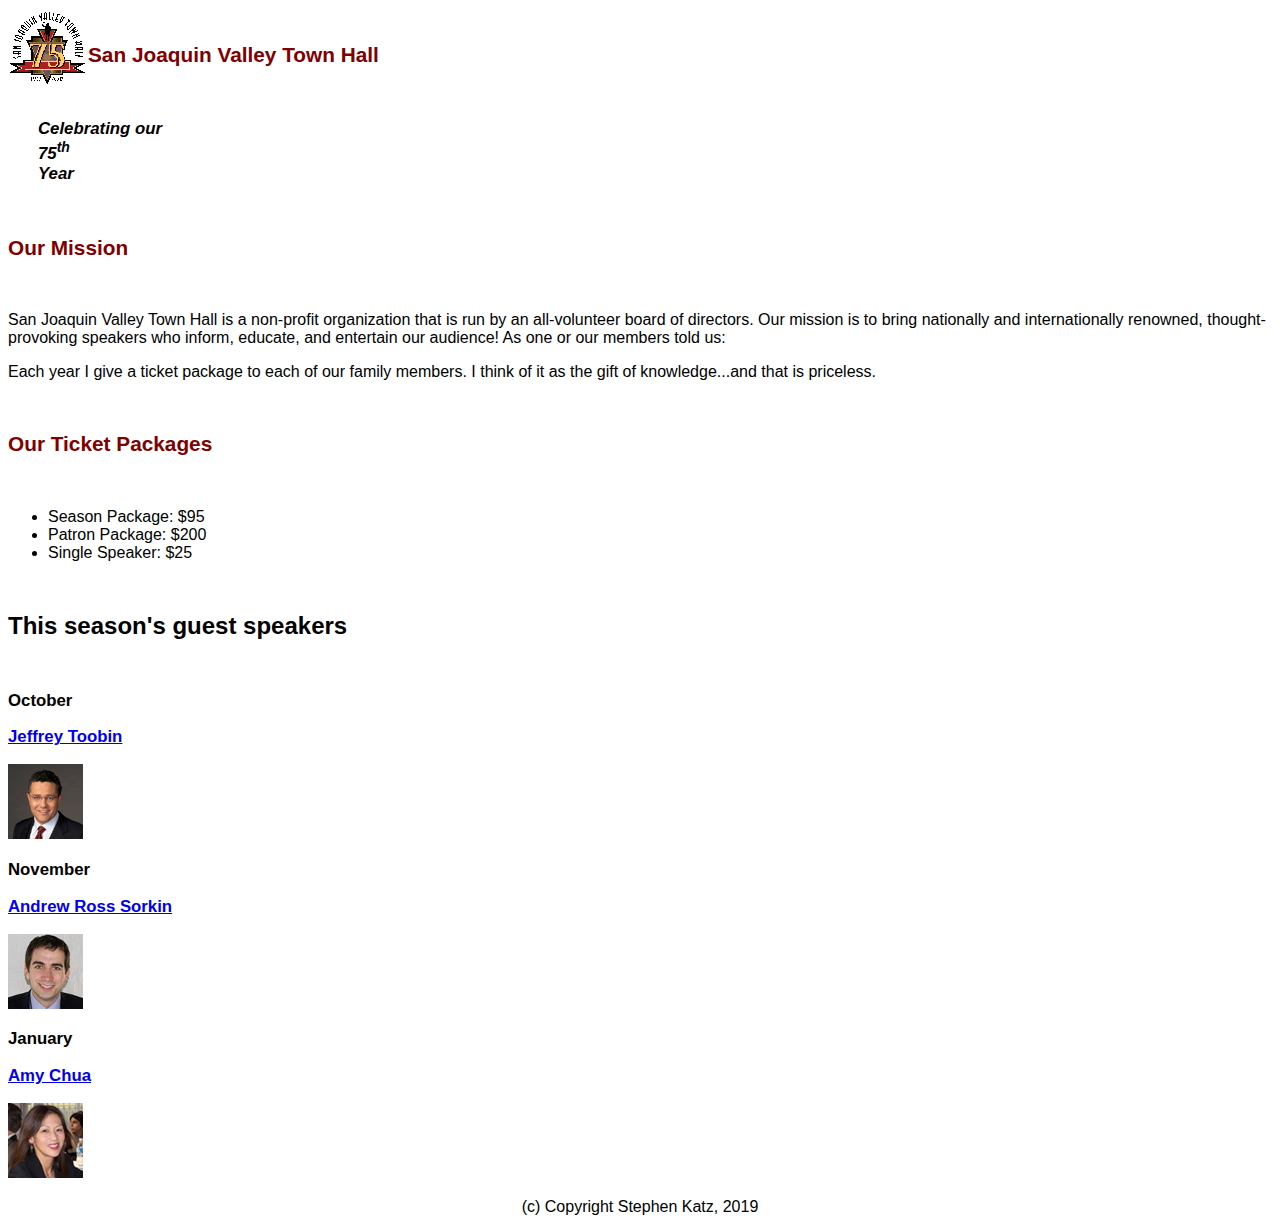
==== index.html @ 11e755eb "content" ====
<!DOCTYPE html>
<html lang="en">

<head>
	<meta charset="utf-8">
	<title>San Joaquin Valley Town Hall</title>
	<link rel="shortcut icon" href="images/favicon.ico">
	<link rel="stylesheet" href="main.css">
</head>

<body>
	<header>
		<img class="logo" src="images/town_hall_logo.gif" alt="town hall logo">
		<br>
		<h2>San Joaquin Valley Town Hall</h2>
		<br>
		<h3>Celebrating our <div class="shadow">75<sup>th</sup></div> Year</h3>
		<br>
	</header>
	<main>
		<h2>Our Mission</h2>
		<br>
		<p>San Joaquin Valley Town Hall is a non-profit organization that is run by an all-volunteer board of directors.
			Our mission is to bring nationally and internationally renowned, thought-provoking speakers who inform,
			educate, and entertain our audience! As one or our members told us:</p>
		<p>Each year I give a ticket package to each of our family members. I think of it as the gift of knowledge...and
			that is priceless.</p>
		<br>
		<h2>Our Ticket Packages</h2>
		<br>
		<ul>
			<li>Season Package: $95</li>
			<li>Patron Package: $200</li>
			<li>Single Speaker: $25</li>
		</ul>
		<br>
		<h1>This season's guest speakers</h1>
		<br>
		<h3>October</h3>
		<h3> <a href="speakers/toobin.html">Jeffrey Toobin</a></h3>
		<img src="images/toobin75.jpg" alt="toobin">
		<h3>November</h3>
		<h3> <a href="speakers/sorkin.html">Andrew Ross Sorkin</a> </h3>
		<img src="images/sorkin75.jpg" alt="sorkin">
		<h3>January</h3>
		<h3> <a href="speakers/chua.html">Amy Chua</a> </h3>
		<img src="images/chua75.jpg" alt="chua">
	</main>
	<footer>
		<p>(c) Copyright Stephen Katz, 2019</p>
	</footer>
</body>

</html>
---- main.css ----
/* the styles for the elements */
body {
  font-family: Arial, Helvetica, sans-serif;
  font-size: 100%;
}

/* the styles for the header */
header img {
  float: left;
  height: 80;
}
header h2 {
  font-size: 170%;
  color: #800000;
  margin-left: 30px;
}
header h3 {
  font-size: 130%;
  font-style: italic;
  margin-left: 30px;
}

/* the styles for the section */
main {
  clear: left;
}
body h1 {
  font-size: 150%;
}

body h2 {
  font-size: 130%;
  color: #800000;
}

body h3 {
  font-size: 105%;
}
body a:hover {
  font-style: italic;
}

.shadow {
  text-shadow: #800000;
}

/* the styles for the footer */
footer p {
  text-align: center;
}
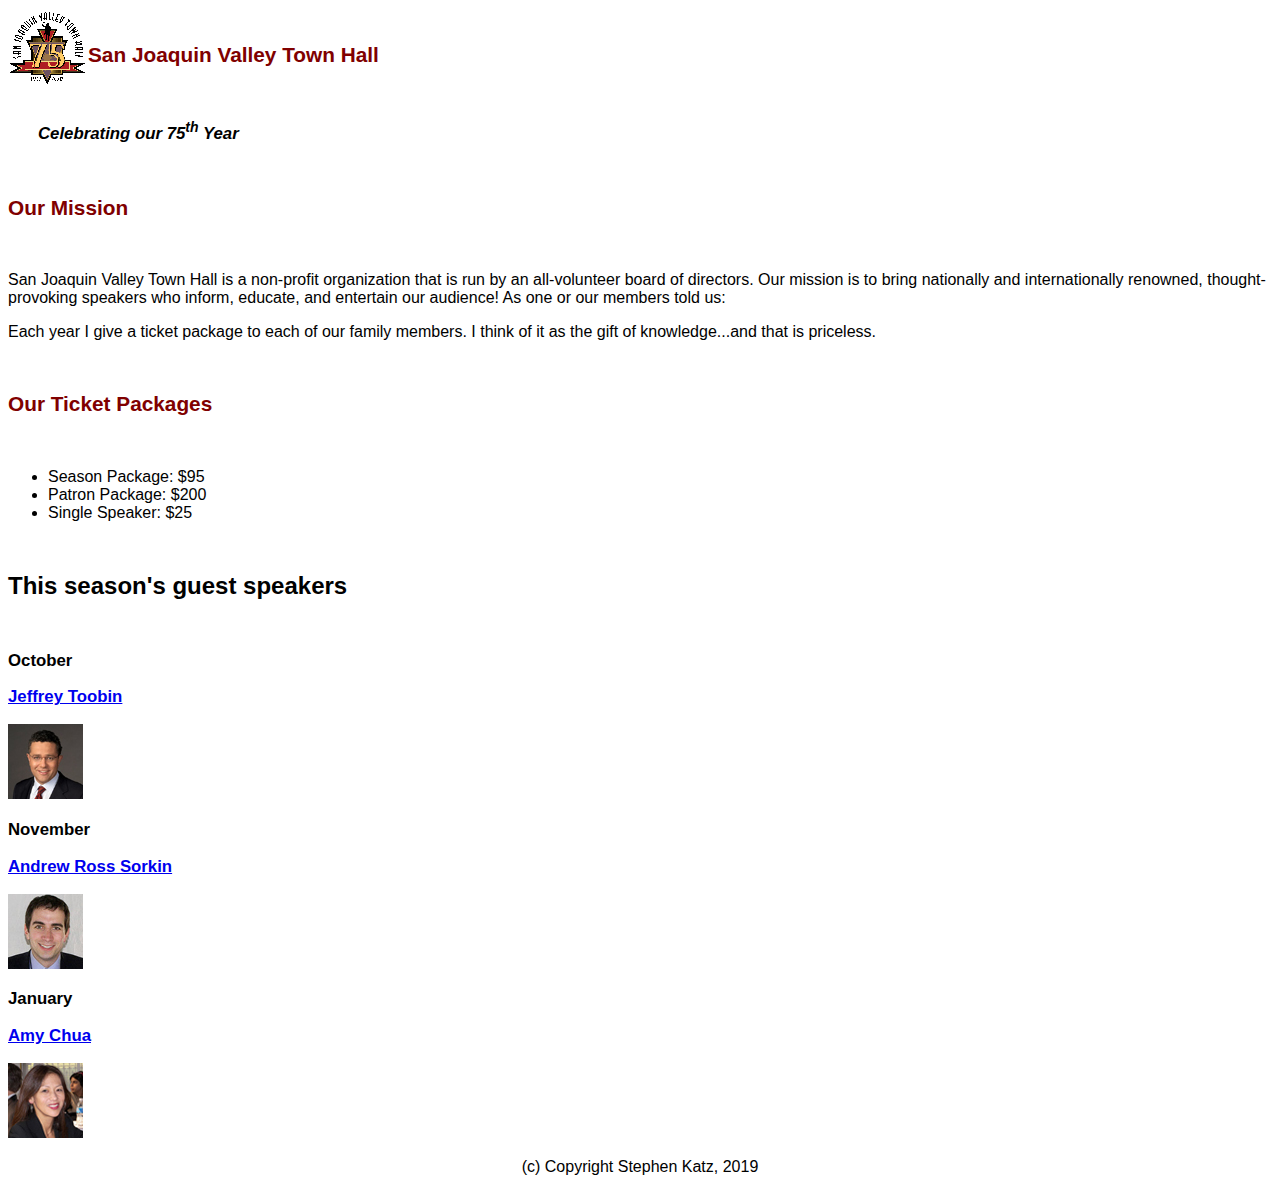
==== commit 7ee5f7e5: "test" ====
--- a/index.html
+++ b/index.html
@@ -14,7 +14,7 @@
 		<br>
 		<h2>San Joaquin Valley Town Hall</h2>
 		<br>
-		<h3>Celebrating our <div class="shadow">75<sup>th</sup></div> Year</h3>
+		<h3>Celebrating our <span class="shadow">75<sup>th</sup></span> Year</h3>
 		<br>
 	</header>
 	<main>
